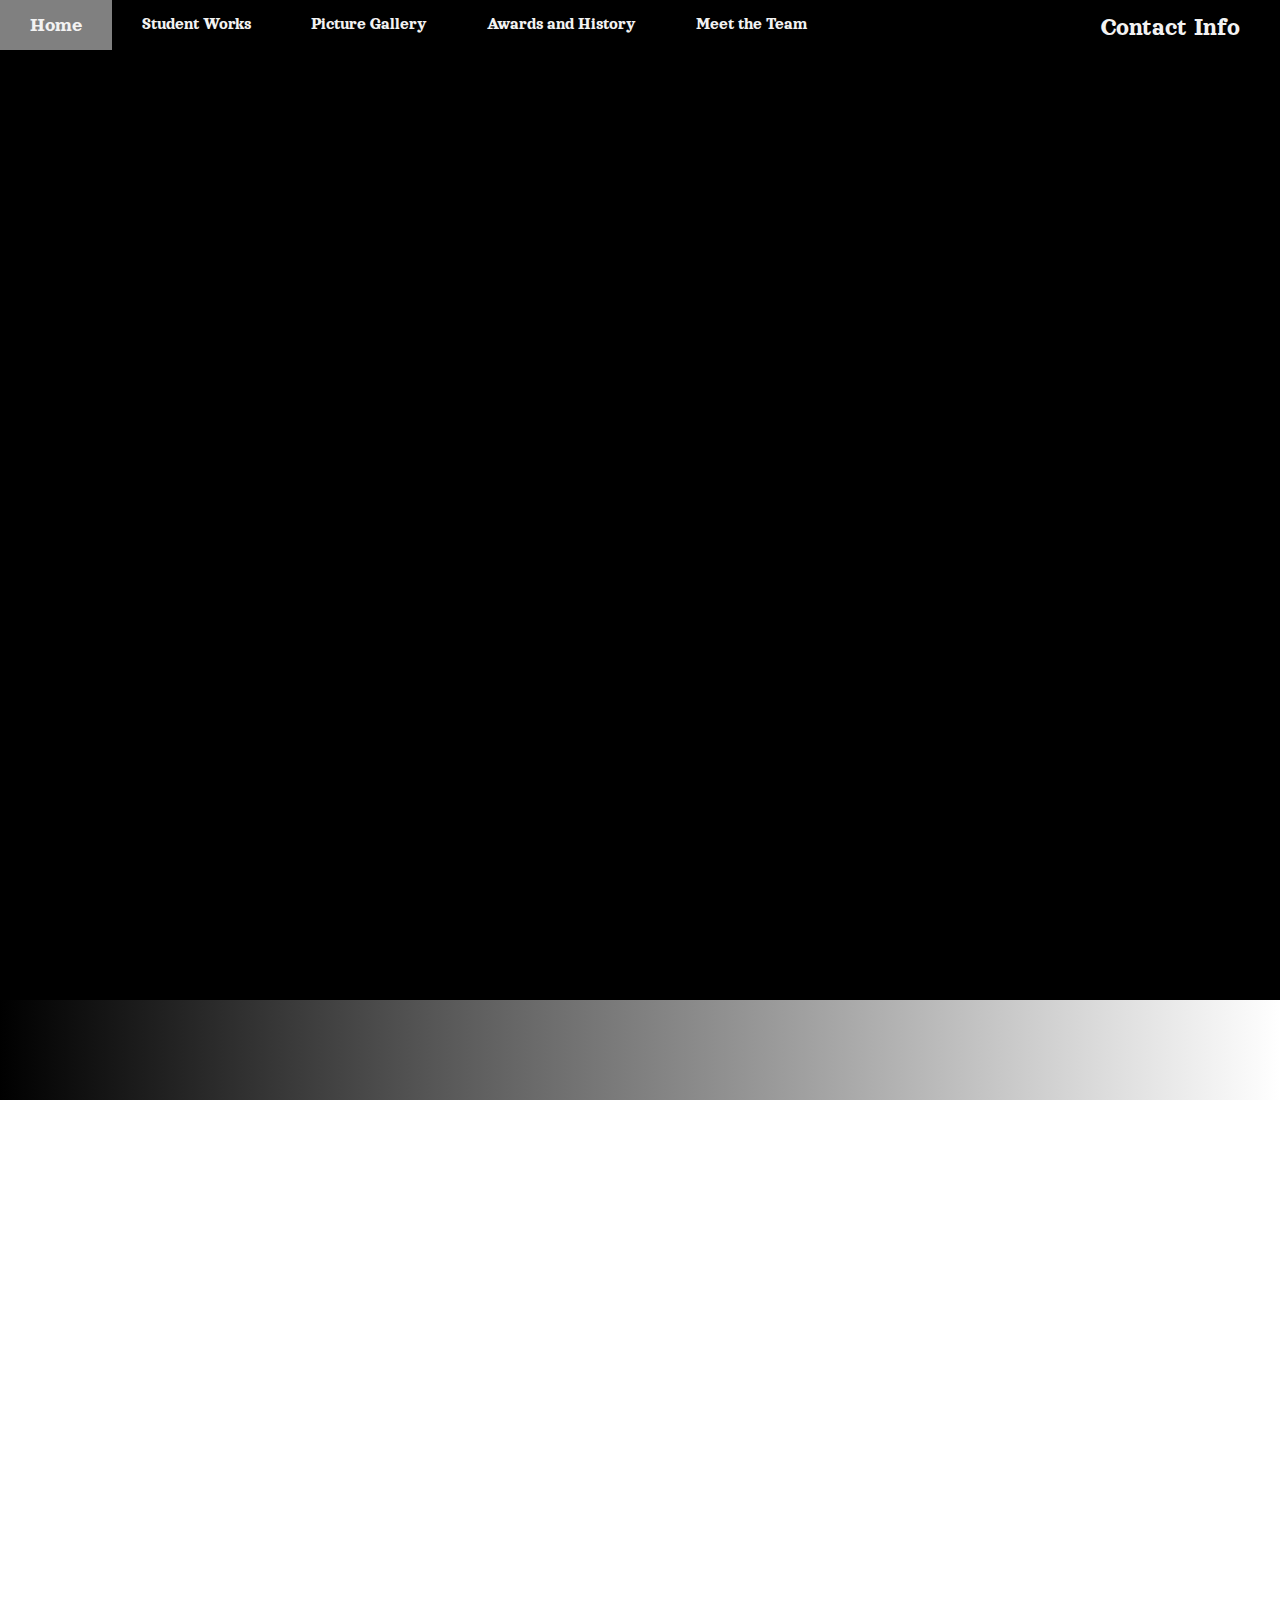
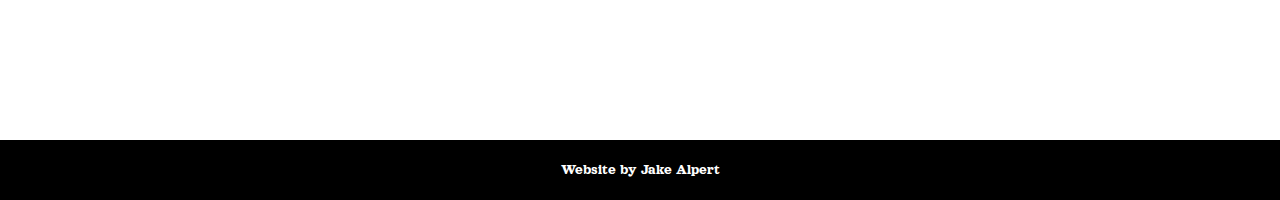
==== contactInfo.html @ d721a189 "try 2 v2 4.21.21" ====
<!DOCTYPE html>
<html lang="en">
    <head>
        <title>Contact Info - HSW Pennumbra!</title>
        <link rel="stylesheet" href="JakeAlpert.css">
        <link rel="preconnect" href="https://fonts.gstatic.com">
        <link href="https://fonts.googleapis.com/css2?family=Orelega+One&display=swap" rel="stylesheet">

        <div class = "topnav">
            <a href="index.html">Home</a></li>
            <a href="studentWorks.html">Student Works</a></li>
            <a href="gallery.html">Picture Gallery</a></li>
            <a href="gallery.html">Awards and History</a></li>
            <a href="gallery.html">Meet the Team</a></li>
            <a href="contactInfo.html" class="right active">Contact Info</a></li>
        </div>


        <meta charset="UTF-8" name = "Penumbra" content="width=device-width,initial-scale=1">
        <meta name="author" content="Jake Alpert">
    </head>

    <body>
    </body>

    <footer>
        <div class = "botomnav">
            <a href="https://www.youtube.com/watch?v=dQw4w9WgXcQ" target="_blank"> Website by Jake Alpert</a></li>
        </div>
    </footer>

</html>
---- JakeAlpert.css ----
@keyframes fadein{
  0% {opacity:0;}
  100% {opacity:1;}
}
@keyframes fadeinslow{
  0% {opacity:0;}
  45% {opacity:0;}
  50% {transform: translate(0px,-20px)}
  100% {opacity:1;}
}
@keyframes littlemoveup{
  0% {transform: translate(0px,0px);}
  50% {transform: translate(-30px,0px);}
  100% {transform: translate(-10px,0px);}
}

/*
div.scroll {
  overflow-x: hidden;
  overflow-y: auto;
}*/

body {
  display: block;

  background-repeat:no-repeat; 

  background-image:  
/* 3) Color(using gradient) */ linear-gradient(to right, RGB(0, 0, 0), RGB(0, 0, 0)),
/* 2) Gradient              */ linear-gradient(to right, RGB(0, 0, 0), RGB(255, 255, 255)), 
/* 3) Color(using gradient) */ linear-gradient(to right, RGB(255, 255, 255), RGB(255, 255, 255));

  background-position:
/* 1) Image position        */ 0 0, 
/* 2) Gradient position     */ 0 1000px,
/* 3) Color position        */ 0 1100px;

  background-size:  
/* 1) Image size            */ 100% 1000px,
/* 2) Gradient size         */ 100% 100px, 
/* 3) Color size            */ 100% 1000px;


  color: black;
  margin: 0px;
  padding: 0px;
  font-family: 'Orelega One', cursive;
}

head{
  display: block;
}

h1 {
  font-size: 80px;
}


footer{
  font-family: 'Orelega One', cursive;
  position:absolute;
  bottom: -100%;
  width:100%;
  height:60px;  
  background:black;
}

.botomnav a{
  display: block;
  color: white;
  text-align: center;
  padding: 7px 7px;
  margin: 15px;
  font-size: 15px;
  text-decoration: none;
  float: center;
}

.botomnav a:hover{
  background-color: grey;
}

.titleA {
  display: block;
  font-family: 'Orelega One', cursive;
  text-align: center;
  animation: 3s ease 0s normal forwards 1 fadein;
}

.titleB {
  display: block;
  font-family: 'Orelega One', cursive;
  text-align: center;
  animation: 3s ease 0s normal forwards 1 fadeinslow;
}


.topnav {
  background-color: #000;
  overflow: hidden;
  font-family: 'Orelega One', cursive;
  position: fixed;
  top: 0;
  width: 100%;
  z-index: 99999;
}

.topnav a{
  float: left;
  color: #f2f2f2;
  text-align: center;
  padding: 14px 30px;
  font-size: 17px;
  text-decoration: none;
}

.topnav a.right{
  float: right;
  color: #f2f2f2;
  text-align: center;
  padding: 14px 40px;
  font-size: 17px;
  text-decoration: none;
}

.topnav a:hover{
  background-color: grey;
  font-size: 20px;
  /*animation: 1s ease 0s normal forwards 1 textSize1;*/
}

.topnav a.active{
  /*background-color: blue;*/
  font-size: 25px;
}

.pickCenter {
  display: block;
  margin-left: auto;
  margin-right: auto;
  height: 45%;
  width: 50%;
  animation: 3s ease 0s normal forwards 1 littlemoveup;
}

.pickRight{
  float: right;
  padding-right: 1000px;
  padding-top: 200px;
}

.pickLeftImg{
  float: left;
  height: 30%;
  width: 30%;
  padding-left: 10%;
  padding-top: 5%;
  padding-bottom: 5%;
}

.setFont{
  font-family: 'Orelega One', cursive;
}
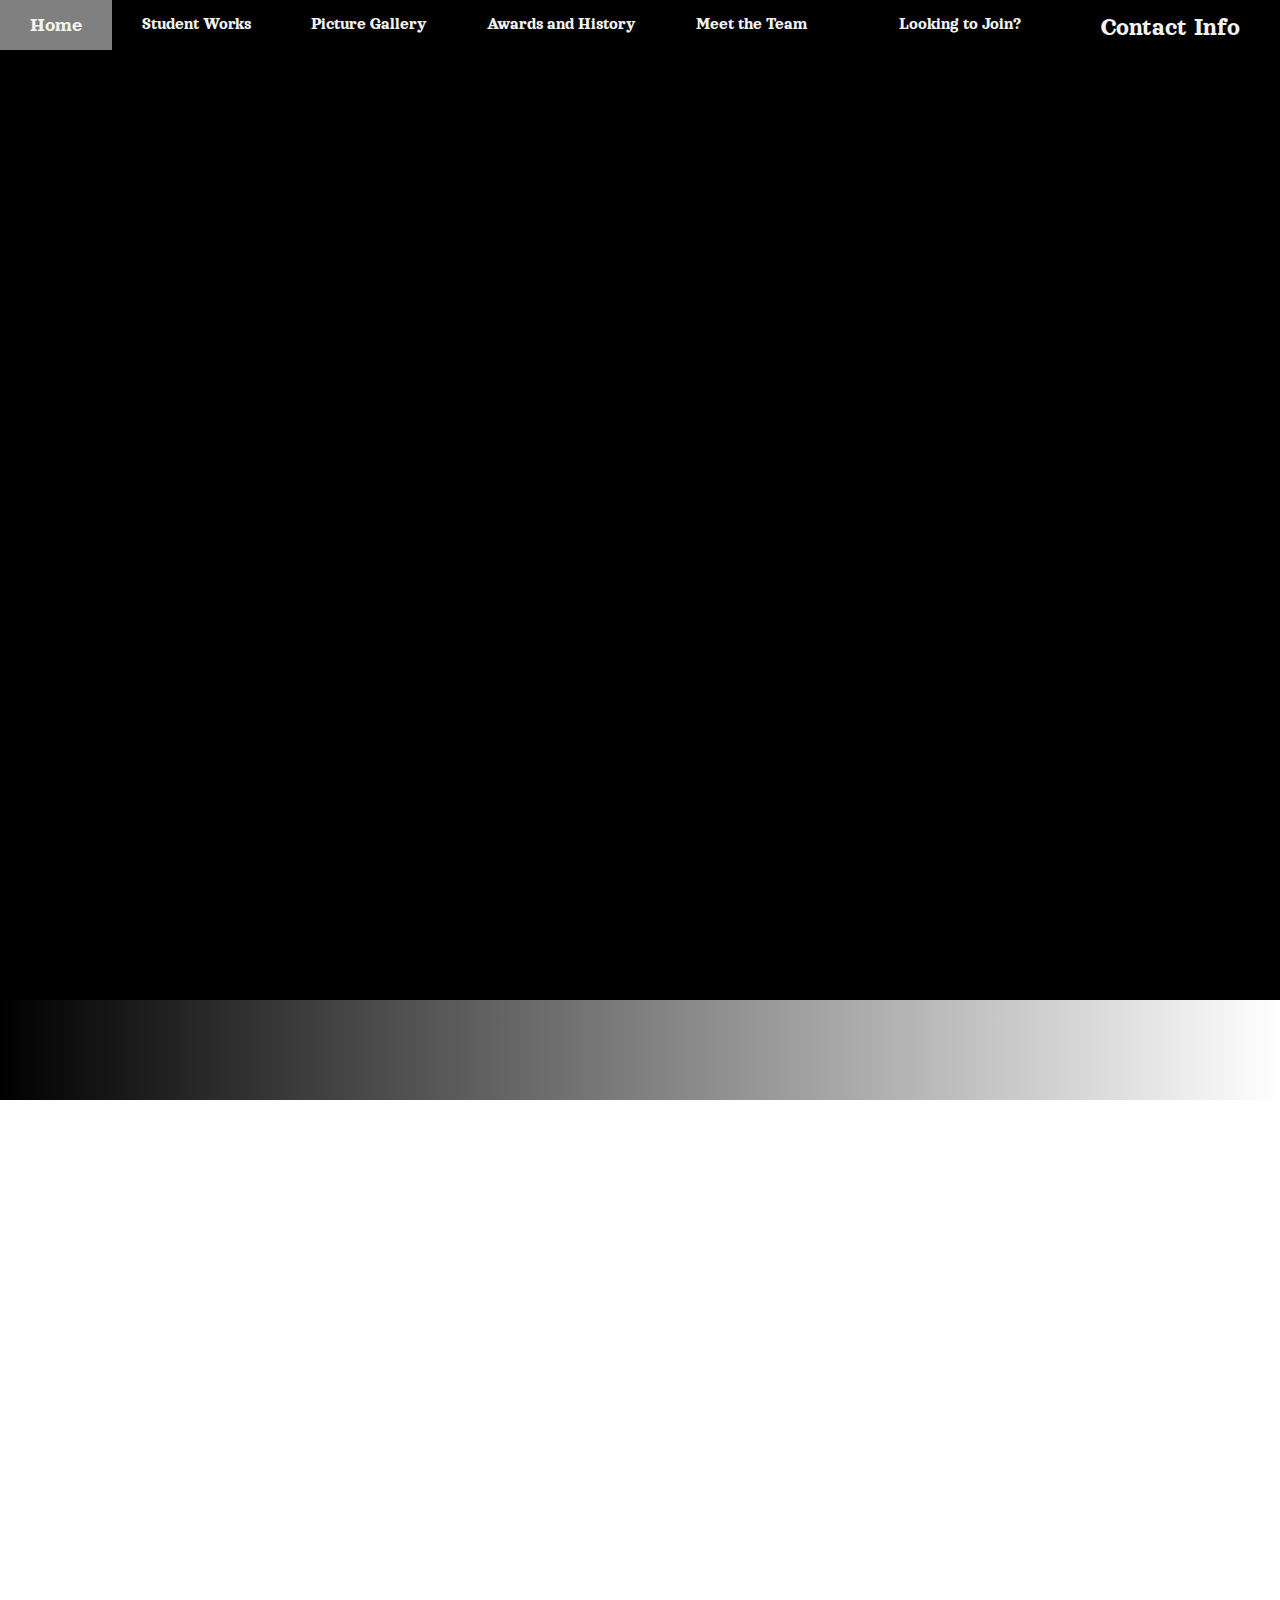
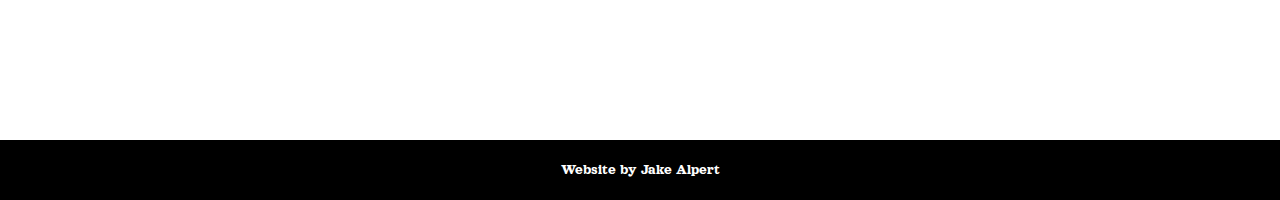
==== commit 3d233651: "v3 1.21.21" ====
--- a/contactInfo.html
+++ b/contactInfo.html
@@ -10,9 +10,10 @@
             <a href="index.html">Home</a></li>
             <a href="studentWorks.html">Student Works</a></li>
             <a href="gallery.html">Picture Gallery</a></li>
-            <a href="gallery.html">Awards and History</a></li>
-            <a href="gallery.html">Meet the Team</a></li>
+            <a href="history.html">Awards and History</a></li>
+            <a href="meetTheTeam.html">Meet the Team</a></li>
             <a href="contactInfo.html" class="right active">Contact Info</a></li>
+            <a href="join.html" class="right">Looking to Join?</a></li>
         </div>
 
 
--- a/JakeAlpert.css
+++ b/JakeAlpert.css
@@ -8,6 +8,13 @@
   50% {transform: translate(0px,-20px)}
   100% {opacity:1;}
 }
+@keyframes fadeinslowimg{
+  0% {opacity:0;}
+  /*1% {transform: translate(50px,0px);}*/
+  45% {opacity:0;}
+  50% {transform: translate(-100px, 0px)}
+  100% {opacity:1;}
+}
 @keyframes littlemoveup{
   0% {transform: translate(0px,0px);}
   50% {transform: translate(-30px,0px);}
@@ -144,12 +151,15 @@
 }
 
 .pickRight{
-  float: right;
+  color: aqua;
+  float: right;
+  transform: matrix(200px, 0px);
+  /*
   padding-right: 1000px;
-  padding-top: 200px;
-}
-
-.pickLeftImg{
+  padding-top: 200px;*/
+}
+
+.pickLeftImgOld{
   float: left;
   height: 30%;
   width: 30%;
@@ -158,6 +168,67 @@
   padding-bottom: 5%;
 }
 
+.pickLeftImg{
+  float: left;
+  height: 30%;
+  width: 30%;
+}
+
+.sideContainer{
+  padding-top: 150px;
+  padding-bottom: 250px;
+  width: 90% ;
+  max-width: 100% ;
+  margin-left: auto ;
+  margin-right: auto ;
+}
+
+.sideContainer p.textTitleR{
+  float: left;
+  padding-top: 75px;
+  padding-left: 70px;
+  font-size: large; 
+}
+
+.sideContainer p.textR{
+  float: left;
+  padding-top: 125px;
+  padding-left: 0px;
+  margin-left: 0px;
+}
+
+.sideContainer img.imgL{
+  float: left;
+  padding-left: 75px;
+  height: 30%;
+  width: 30%;
+}
+
+.sideContainer p.textTitleL{
+  float: right;
+  padding-top: 75px;
+  padding-right: 70px;
+  font-size: large; 
+}
+
+.sideContainer p.textL{
+  float: right;
+  padding-top: 125px;
+  padding-right: 0px;
+  margin-right: 0px;
+}
+
+.sideContainer img.imgR{
+  padding-right: 75px;
+  float: right;
+  height: 30%;
+  width: 30%;
+}
+
+.fadeIn{
+  animation: 3s ease 0s normal forwards 1 fadeinslowimg;
+}
+
 .setFont{
   font-family: 'Orelega One', cursive;
 }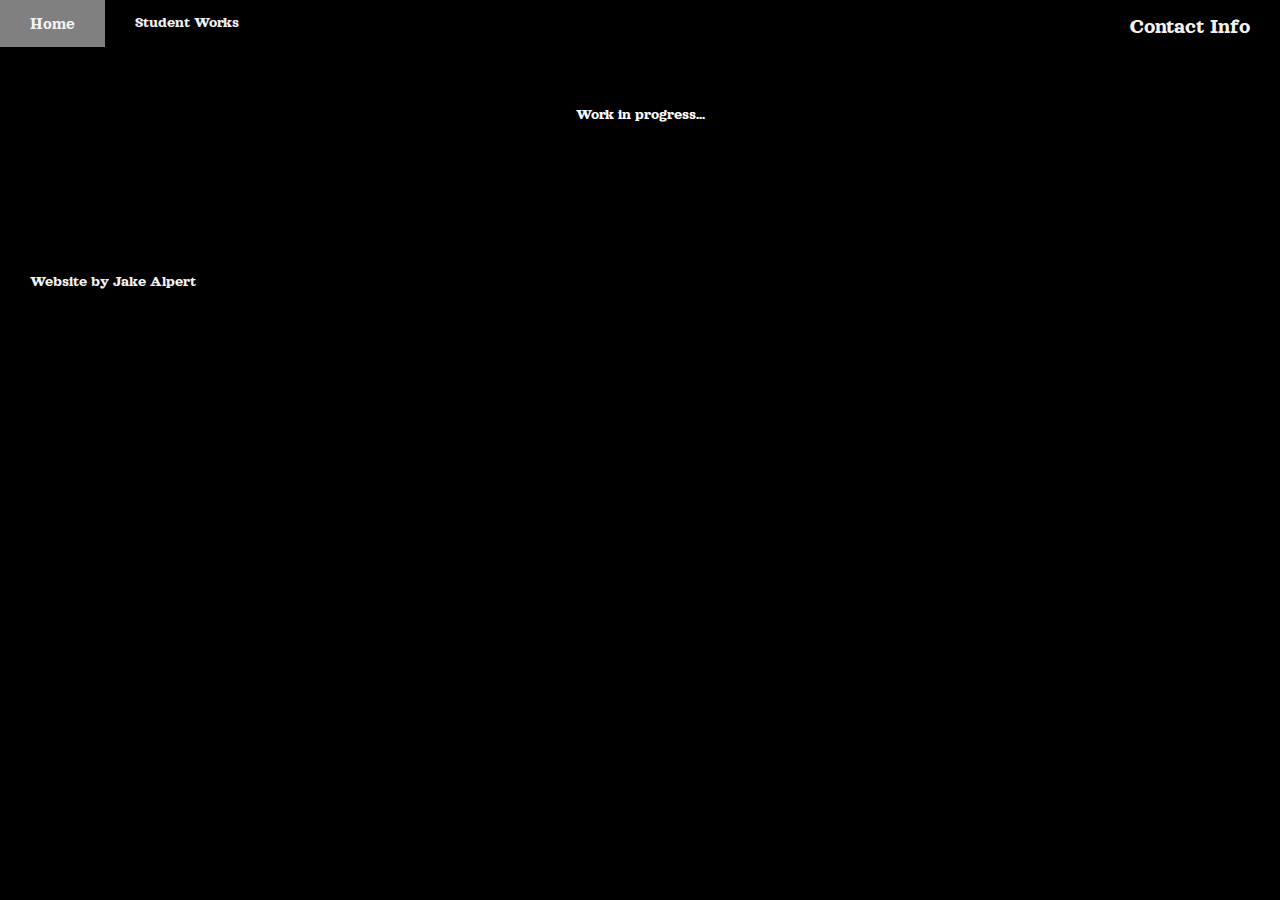
==== commit 1b0fe60a: "update 5.23.21" ====
--- a/contactInfo.html
+++ b/contactInfo.html
@@ -2,32 +2,27 @@
 <html lang="en">
     <head>
         <title>Contact Info - HSW Pennumbra!</title>
-        <link rel="stylesheet" href="JakeAlpert.css">
+        <meta charset="UTF-8" name = "Penumbra" content="width=device-width,initial-scale=1">
+        <meta name="author" content="Jake Alpert">
+        <link rel="stylesheet" href="JakeAlpert1.css">
         <link rel="preconnect" href="https://fonts.gstatic.com">
         <link href="https://fonts.googleapis.com/css2?family=Orelega+One&display=swap" rel="stylesheet">
 
         <div class = "topnav">
             <a href="index.html">Home</a></li>
             <a href="studentWorks.html">Student Works</a></li>
-            <a href="gallery.html">Picture Gallery</a></li>
-            <a href="history.html">Awards and History</a></li>
-            <a href="meetTheTeam.html">Meet the Team</a></li>
             <a href="contactInfo.html" class="right active">Contact Info</a></li>
-            <a href="join.html" class="right">Looking to Join?</a></li>
         </div>
-
-
-        <meta charset="UTF-8" name = "Penumbra" content="width=device-width,initial-scale=1">
-        <meta name="author" content="Jake Alpert">
     </head>
 
     <body>
+        <div class="push"></div>
+        <p style="color: white; width: 100%; text-align: center;">Work in progress...</p>
+        <div class="push"></div>
+
+        <div class = "botomnav">
+            <a href="https://www.linkedin.com/in/jacob-alpert-872124203?lipi=urn%3Ali%3Apage%3Ad_flagship3_profile_view_base_contact_details%3BqVSxEqoCSqGZgyit74yLaA%3D%3D" target="_blank"> Website by Jake Alpert</a></li>
+            <a href="https://www.youtube.com/watch?v=xvFZjo5PgG0" target="_blank"> </a></li>
+        </div>
     </body>
-
-    <footer>
-        <div class = "botomnav">
-            <a href="https://www.youtube.com/watch?v=dQw4w9WgXcQ" target="_blank"> Website by Jake Alpert</a></li>
-        </div>
-    </footer>
-
 </html>--- a/JakeAlpert1.css
+++ b/JakeAlpert1.css
@@ -0,0 +1,242 @@
+
+/*---------Keyframes---------*/
+@keyframes fadein{
+    0% {opacity:0;}
+    100% {opacity:1;}
+  }
+  @keyframes fadeinslow{
+    0% {opacity:0;}
+    45% {opacity:0;}
+    50% {transform: translate(0px,-20px)}
+    100% {opacity:1;}
+  }
+  @keyframes fadeinslowimg{
+    0% {opacity:0;}
+    /*1% {transform: translate(50px,0px);}*/
+    45% {opacity:0;}
+    50% {transform: translate(-100px, 0px)}
+    100% {opacity:1;}
+  }
+  @keyframes littlemoveup{
+    0% {transform: translate(0px,0px);}
+    50% {transform: translate(-30px,0px);}
+    100% {transform: translate(-10px,0px);}
+  }
+  /*---------end Keyframes start div classes---------*/
+  
+  
+  body {
+    display: block;
+    background-repeat:no-repeat; 
+    background-image:  
+  /* 3) Color(using gradient) */ linear-gradient(to right, RGB(0, 0, 0), RGB(0, 0, 0)),
+  /* 2) Gradient              */ linear-gradient(to right, RGB(0, 0, 0), RGB(255, 255, 255)), 
+  /* 3) Color(using gradient) */ linear-gradient(to right, RGB(255, 255, 255), RGB(255, 255, 255));
+  
+    background-position:
+  /* 1) Image position        */ 0 0, 
+  /* 2) Gradient position     */ 0 100vh,
+  /* 3) Color position        */ 0 10vh;
+  
+    background-size:  
+  /* 1) Image size            */ 100% 100vh,
+  /* 2) Gradient size         */ 100% 7vh, 
+  /* 3) Color size            */ 100% 100vh;
+  
+    color: black;
+    margin: 0px;
+    padding: 0px;
+    font-family: 'Orelega One', cursive;
+  }
+  
+  head{
+    display: block;
+  }
+  
+  h1 {
+    font-size: 80px;
+  }
+  
+  
+  /*---------end div classes start classes---------*/
+  
+  /*<-----body classes---->*/
+  
+  .bodyContent{
+    min-height: 100%;
+    height: auto !important;
+    height: 100%;
+    margin: 0 auto -60px;
+    margin-bottom: 0px;
+    margin-bottom: 0px;
+  }
+  
+  .push{
+    padding-bottom: 10vh;
+    /*border: 3px solid rebeccapurple;*/
+  }
+  
+  /*-----class for making the image next to the text-----*/
+  .sideContainer{
+    padding-top: 0px;
+    padding-bottom: 0px;
+    width: 90% ;
+    max-width: 100% ;
+    margin-left: auto ;
+    margin-right: auto ;
+    /*border: 3px solid orange;*/
+  }
+  
+  /*
+  .sideContainer .push{
+    padding-bottom: 10vh;
+    border: 3px solid rebeccapurple;
+  }*/
+
+  .clearfix::after {
+    content: "";
+    clear: both;
+    display: table;
+  }
+
+    /*sizes image and puts it on the left*/
+   .sideContainer img{
+    float: left;
+    width: 40vw;
+    /*border: 3px solid blue;*/
+  }
+  /*Container that goes next to an img*/
+  .sideContainer .textContainer{
+    float: left;
+    /*border: 3px solid green;*/
+  }
+  
+  /*puts the title on the right with styling, uses p    vvvvvvvvvvvvvvvvvvvvvvvvvv*/
+  .sideContainer .textContainer p.textTitle{
+    padding: 70px 0;
+    padding-right: 0px;
+    font-size: 27px; 
+  }
+  /*puts the paragraph on the right with styling, uses p*/
+  .sideContainer .textContainer pre.text{
+    padding: 18vh 0;
+    padding-right: 3vh;
+    font-size: 1.5vw;
+    font-family: 'Orelega One', cursive;
+  }
+  
+  
+  /*                                                   ^^^^^^^^^^^^^^^^^^^^^^*/
+  
+  /*-----top navigation class-----*/
+  .topnav {
+    background-color: #000;
+    overflow: hidden;
+    font-family: 'Orelega One', cursive;
+    position: fixed;
+    top: 0;
+    width: 100%;
+    z-index: 99;
+  }
+  /*font and settings for reg button on left*/
+  .topnav a{
+    float: left;
+    color: #f2f2f2;
+    text-align: center;
+    padding: 14px 30px;
+    font-size: medium;
+    text-decoration: none;
+  }
+  /*font and settings for reg button on right*/
+  .topnav a.right{
+    float: right;
+    color: #f2f2f2;
+    text-align: center;
+    padding: 14px 30px;
+    font-size: 14px;
+    text-decoration: none;
+  }
+  
+  /*font and settings for when hovering*/
+  .topnav a:hover{
+    background-color: grey;
+    font-size: 17px;
+    /*animation: 1s ease 0s normal forwards 1 textSize1;*/
+  }
+  
+  /*font and settings for when the active screen*/
+  .topnav a.active{
+    /*background-color: blue;*/
+    font-size: 22px;
+  }
+  
+  /*------botom navigation class-----*/
+  .botomnav{
+    font-family: 'Orelega One', cursive;
+    width: 100%;
+    height: 60px;  
+    background:black;
+    margin: 0;
+    margin-top: 30px;
+    overflow: hidden;
+  }
+  
+  .botomnav a{
+    float: left;
+    color: #f2f2f2;
+    text-align: center;
+    padding: 14px 30px;
+    font-size: medium;
+    text-decoration: none;
+  }
+  
+  .botomnav a:hover{
+    background-color: grey;
+  }
+  
+  /*----- 1st page landing screen class-----*/
+  
+  .landing{
+    display: block;
+    font-family: 'Orelega One', cursive;
+    margin: 0px;
+    margin-bottom: 7vh;
+    color: white;
+    /*border: 3px solid tan;*/
+  }
+  
+  /*font, settings, and animations for main big title, uses h1*/
+  .landing .titleA {
+    margin-bottom: 5px;
+    text-align: center;
+    padding-top: 1.5vh;
+    animation: 3s ease 0s normal forwards 1 fadein;
+  }
+  /*font, settings, and animations for small big title, uses p*/
+  .landing .titleB {
+    margin-bottom: 0px;
+    text-align: center;
+    padding-top: 0px;
+    font-size: 1.75vw;
+    animation: 3s ease 0s normal forwards 1 fadeinslow;
+  }
+
+  .landing .titleC {
+    margin-bottom: 0px;
+    text-align: center;
+    padding-top: 0px;
+    font-size: 14px;
+    animation: 3s ease 0s normal forwards 1 fadeinslow;
+  }
+  
+  /*settings and animation for main image in center*/
+  .landing .pickCenter {
+    display: block;
+    margin-left: auto;
+    margin-right: auto;
+    height: 70vh;
+    animation: 3s ease 0s normal forwards 1 littlemoveup;
+  }
+  
+  
+  